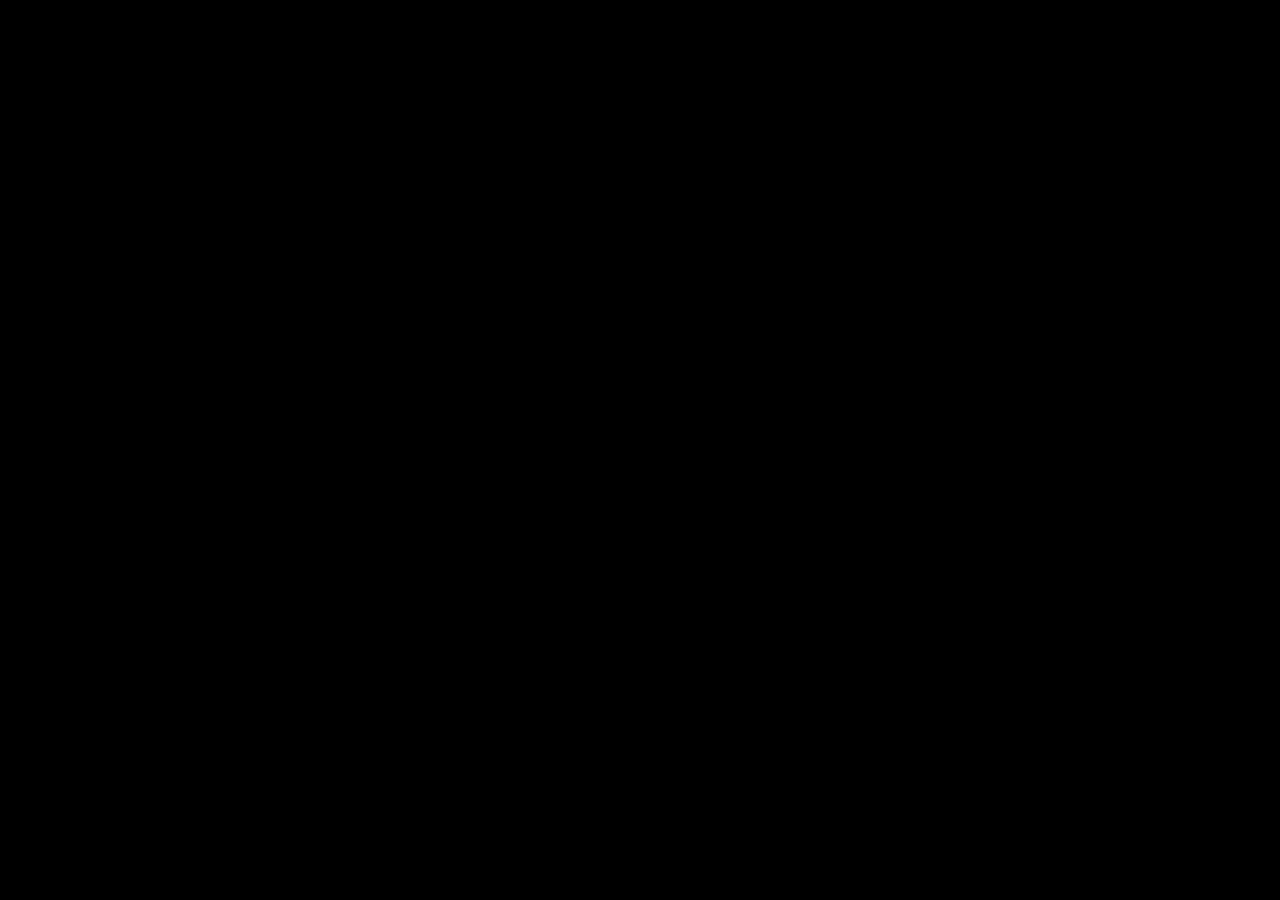
==== index.html @ 9cd32ebd "Add files via upload" ====
<!DOCTYPE html>
<html lang="en">
<head>
    <meta charset="UTF-8">
    <meta name="viewport" content="width=device-width, initial-scale=1.0">
    <link rel="stylesheet" href="styles.css">
    <title>Texto Deslizante</title>
</head>
<body>
    <div class="marquee">
        <p>Este es un texto que se desliza de izquierda a derecha infinitamente, y se mueve lo suficientemente lento para ser leído tranquilamente.</p>
    </div>
</body>
</html>
---- styles.css ----
body {
    font-family: Arial, sans-serif;
    display: flex;
    justify-content: center;
    align-items: center;
    height: 100vh;
    margin: 0;
    background-color: black; /* Fondo negro */
    color: green; /* Texto verde */
    overflow: hidden;
}

.marquee {
    width: 100%;
    white-space: nowrap;
    overflow: hidden;
    box-sizing: border-box;
}

.marquee p {
    display: inline-block;
    padding-left: 100%;
    font-size: 6em; /* Tamaño de texto ajustado al doble */
    animation: marquee 75s linear infinite; /* Velocidad ajustada al 25% más lento */
}

@keyframes marquee {
    0%   { transform: translate(0, 0); }
    100% { transform: translate(-100%, 0); }
}
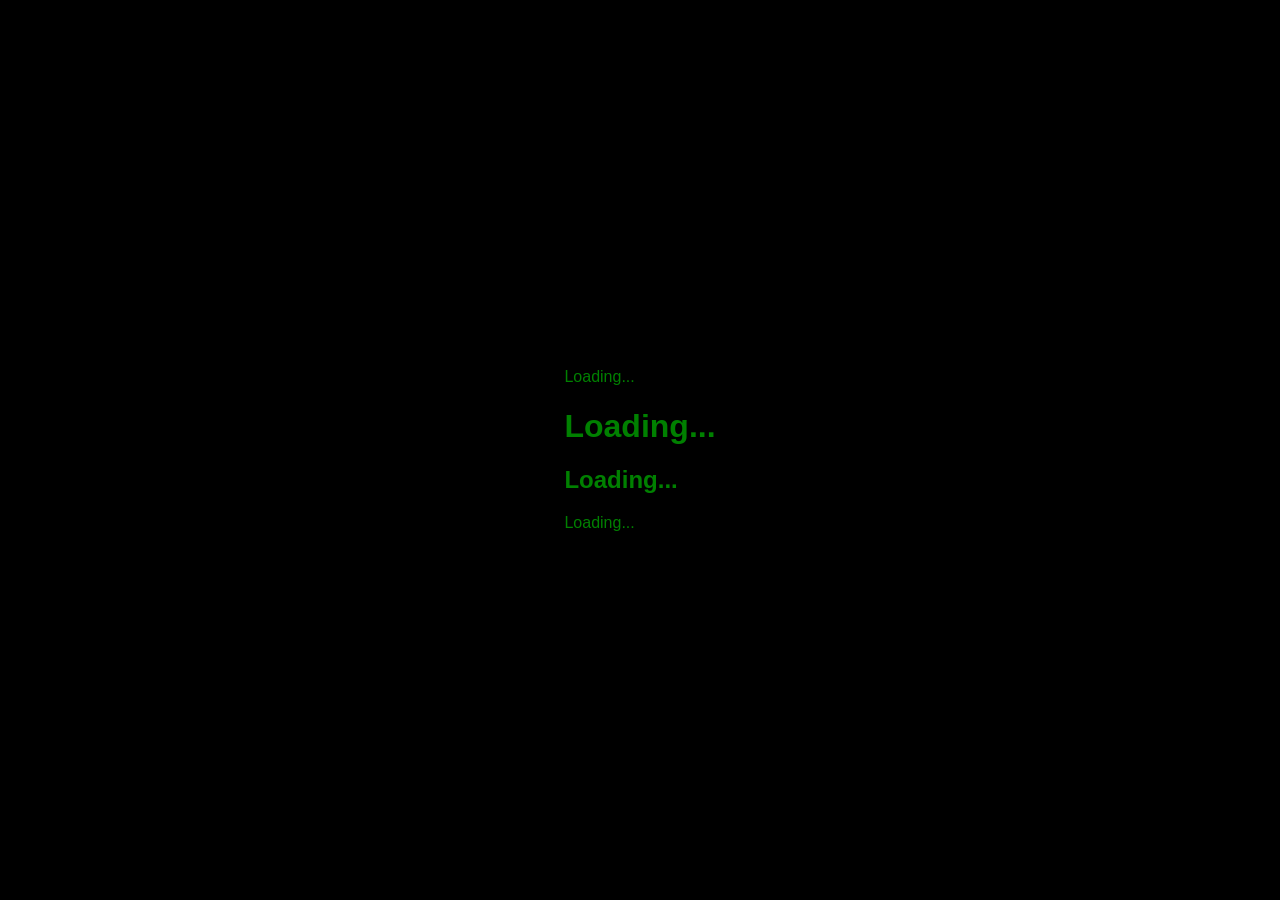
==== commit 22676de6: "Update index.html" ====
--- a/index.html
+++ b/index.html
@@ -4,11 +4,17 @@
     <meta charset="UTF-8">
     <meta name="viewport" content="width=device-width, initial-scale=1.0">
     <link rel="stylesheet" href="styles.css">
-    <title>Texto Deslizante</title>
+    <title>Verbo del Día</title>
 </head>
 <body>
-    <div class="marquee">
-        <p>Este es un texto que se desliza de izquierda a derecha infinitamente, y se mueve lo suficientemente lento para ser leído tranquilamente.</p>
+    <div class="container">
+        <div id="dayOfWeek" class="day-of-week">Loading...</div>
+        <h1 id="infinitive">Loading...</h1>
+        <div class="time-tense" id="time-tense">
+            <h2 id="tense-title">Loading...</h2>
+            <div id="conjugations">Loading...</div>
+        </div>
     </div>
+    <script src="script.js"></script>
 </body>
 </html>
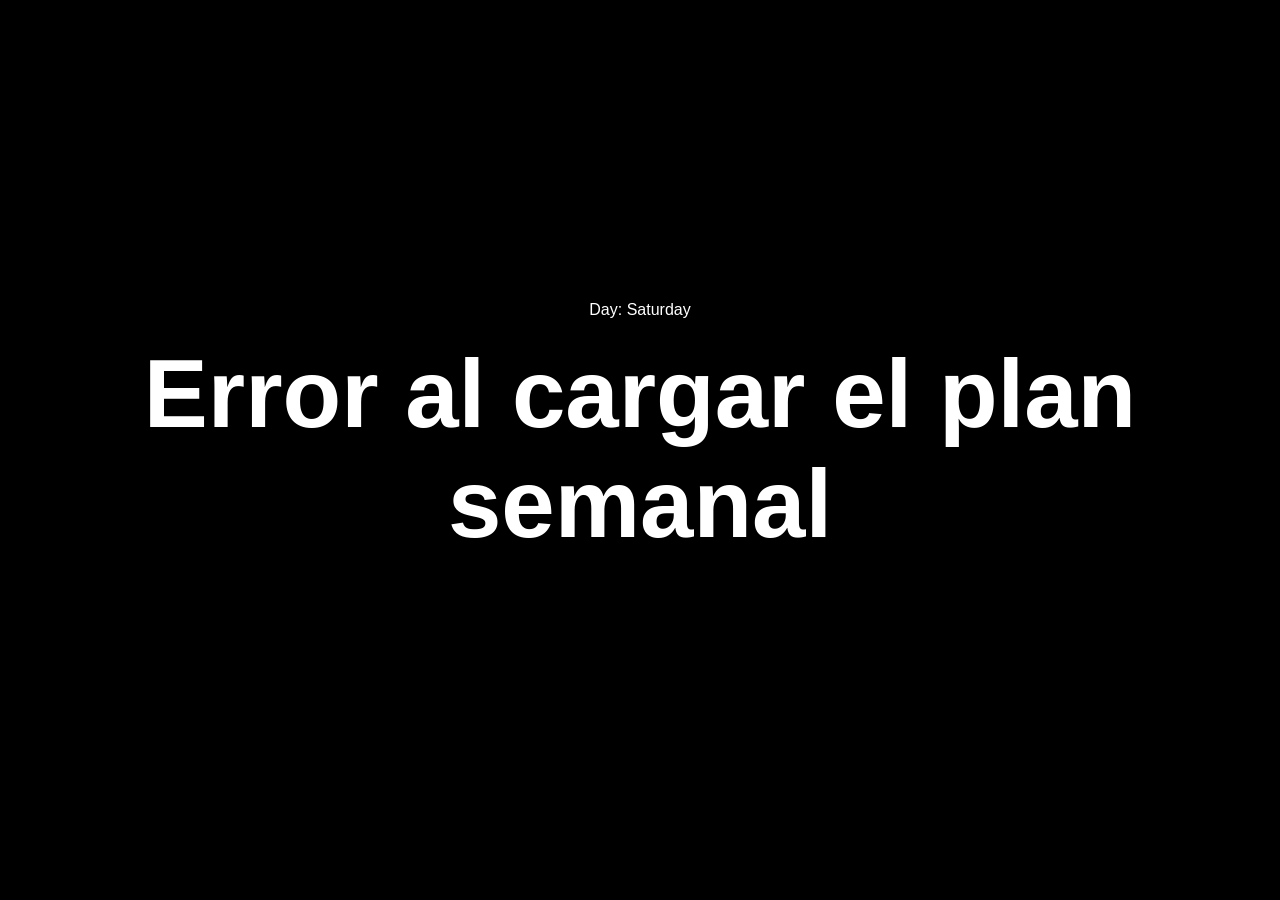
==== commit ab4b0c9a: "Update index.html" ====
--- a/index.html
+++ b/index.html
@@ -1,5 +1,5 @@
 <!DOCTYPE html>
-<html lang="en">
+<html lang="en" translate="no">
 <head>
     <meta charset="UTF-8">
     <meta name="viewport" content="width=device-width, initial-scale=1.0">
--- a/styles.css
+++ b/styles.css
@@ -1,30 +1,35 @@
 body {
     font-family: Arial, sans-serif;
     display: flex;
+    flex-direction: column;
     justify-content: center;
     align-items: center;
     height: 100vh;
     margin: 0;
     background-color: black; /* Fondo negro */
-    color: green; /* Texto verde */
+    color: white; /* Texto blanco */
     overflow: hidden;
 }
 
-.marquee {
-    width: 100%;
-    white-space: nowrap;
-    overflow: hidden;
-    box-sizing: border-box;
+.container {
+    text-align: center;
 }
 
-.marquee p {
-    display: inline-block;
-    padding-left: 100%;
-    font-size: 6em; /* Tamaño de texto ajustado al doble */
-    animation: marquee 75s linear infinite; /* Velocidad ajustada al 25% más lento */
+h1 {
+    font-size: 6em;
+    margin: 20px 0;
 }
 
-@keyframes marquee {
-    0%   { transform: translate(0, 0); }
-    100% { transform: translate(-100%, 0); }
+.time-tense {
+    margin: 40px 0;
 }
+
+h2 {
+    font-size: 4em;
+    margin: 10px 0;
+}
+
+div[id="conjugations"] {
+    font-size: 3em;
+    line-height: 1.5em;
+}
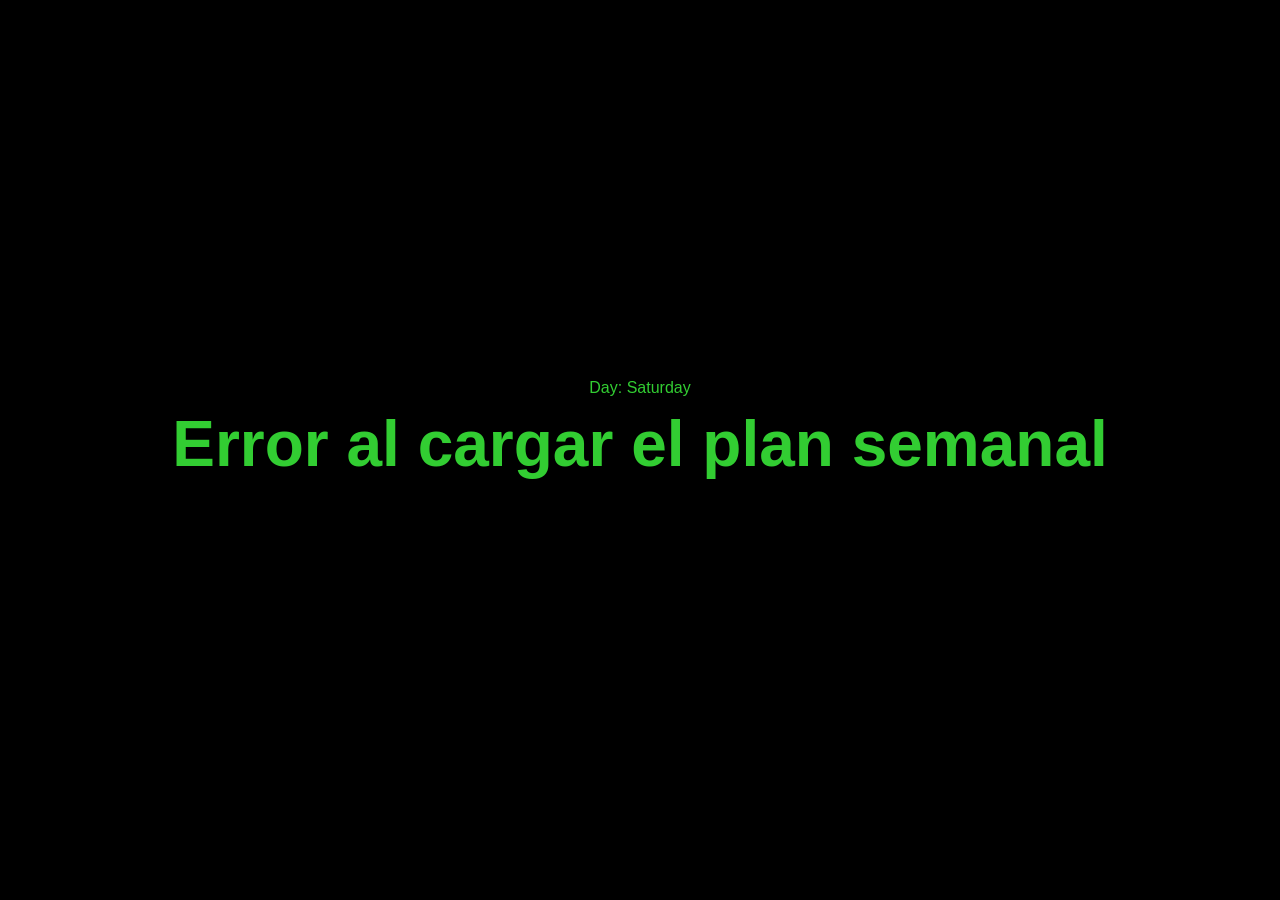
==== commit d4e74e1b: "Create index.html" ====
--- a/index.html
+++ b/index.html
@@ -1,20 +1,20 @@
-<!DOCTYPE html>
-<html lang="en" translate="no">
-<head>
-    <meta charset="UTF-8">
-    <meta name="viewport" content="width=device-width, initial-scale=1.0">
-    <link rel="stylesheet" href="styles.css">
-    <title>Verbo del Día</title>
-</head>
-<body>
-    <div class="container">
-        <div id="dayOfWeek" class="day-of-week">Loading...</div>
-        <h1 id="infinitive">Loading...</h1>
-        <div class="time-tense" id="time-tense">
-            <h2 id="tense-title">Loading...</h2>
-            <div id="conjugations">Loading...</div>
-        </div>
-    </div>
-    <script src="script.js"></script>
-</body>
-</html>
+<!DOCTYPE html>
+<html lang="en" translate="no">
+<head>
+    <meta charset="UTF-8">
+    <meta name="viewport" content="width=device-width, initial-scale=1.0">
+    <link rel="stylesheet" href="styles.css">
+    <title>Verbo del Día</title>
+</head>
+<body>
+    <div class="container">
+        <div id="dayOfWeek" class="day-of-week">Loading...</div>
+        <h1 id="infinitive">Loading...</h1>
+        <div class="time-tense" id="time-tense">
+            <h2 id="tense-title">Loading...</h2>
+            <div id="conjugations">Loading...</div>
+        </div>
+    </div>
+    <script src="script.js"></script>
+</body>
+</html>
--- a/styles.css
+++ b/styles.css
@@ -7,7 +7,7 @@
     height: 100vh;
     margin: 0;
     background-color: black; /* Fondo negro */
-    color: white; /* Texto blanco */
+    color: #32CD32; /* Texto verde amigable a la vista */
     overflow: hidden;
 }
 
@@ -15,9 +15,14 @@
     text-align: center;
 }
 
+.day-of-week {
+    font-size: 1em; /* Tamaño de fuente para mostrar el día de la semana */
+    margin-bottom: 10px;
+}
+
 h1 {
-    font-size: 6em;
-    margin: 20px 0;
+    font-size: 4em; /* Tamaño de fuente para el verbo del día */
+    margin: 10px 0;
 }
 
 .time-tense {
@@ -25,11 +30,11 @@
 }
 
 h2 {
-    font-size: 4em;
+    font-size: 4em; /* Tamaño de fuente para el título del tiempo verbal */
     margin: 10px 0;
 }
 
 div[id="conjugations"] {
-    font-size: 3em;
+    font-size: 3em; /* Tamaño de fuente para las conjugaciones verbales */
     line-height: 1.5em;
 }
